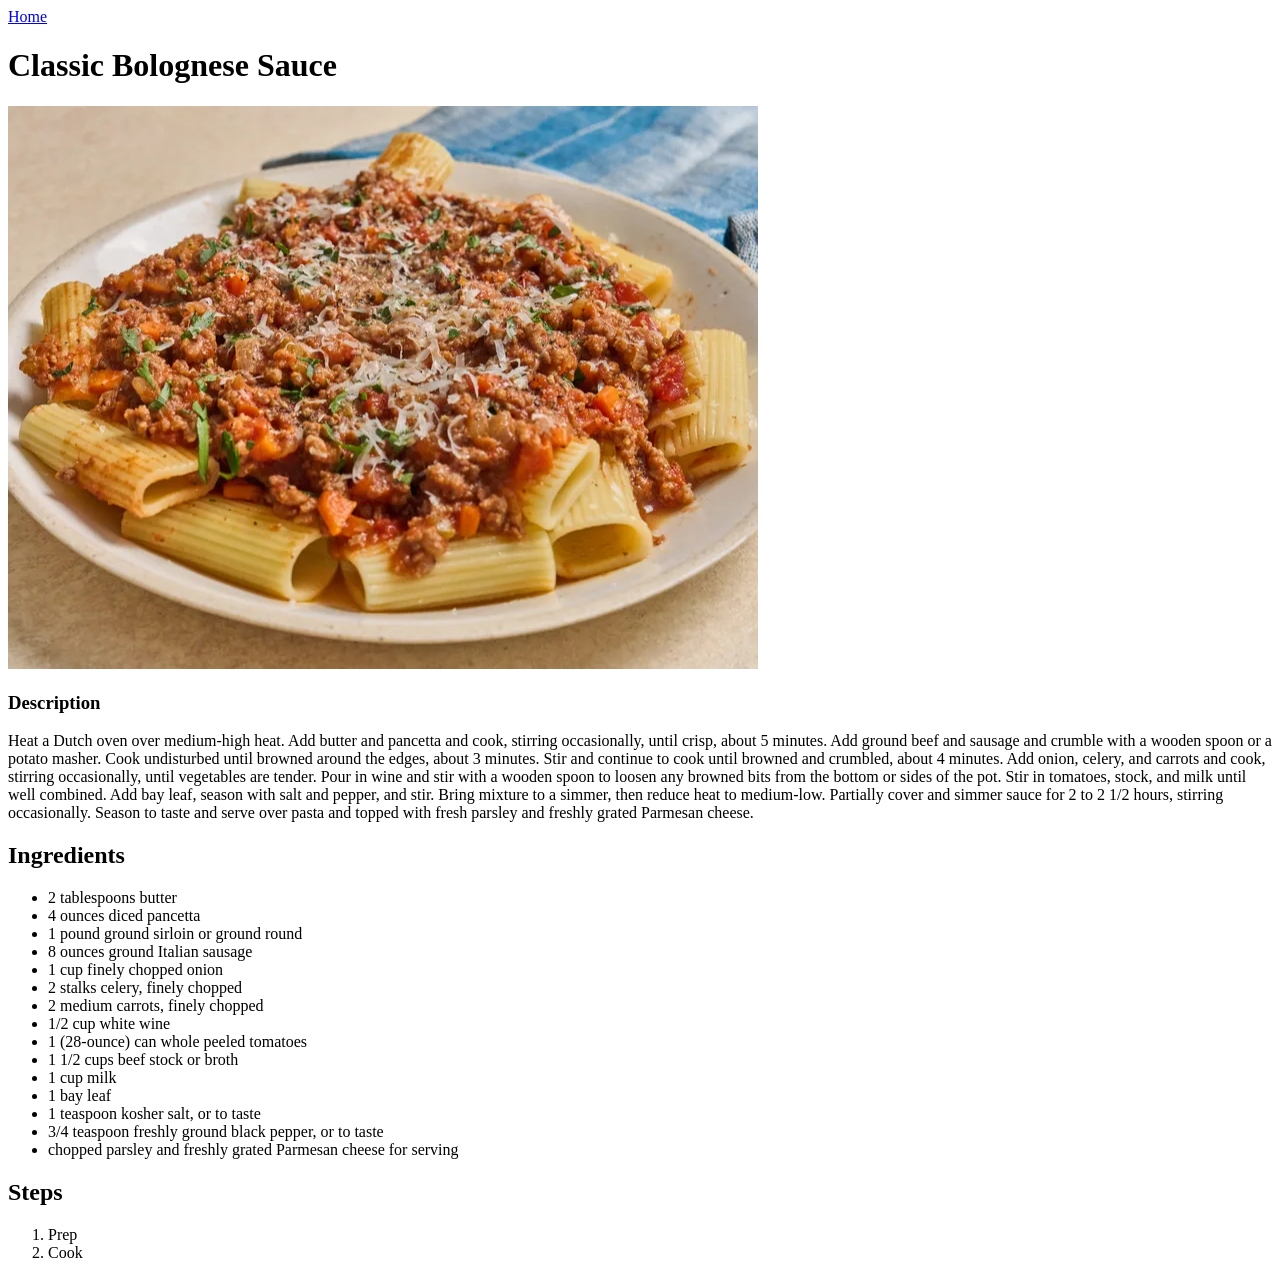
==== recipes/bolognese.html @ 375cce16 "set up webpages with Odin Recipes as HTML practice" ====
<!DOCTYPE html>
<html lang="en">
<head>
    <meta charset="UTF-8">
    <meta name="viewport" content="width=device-width, initial-scale=1.0">
    <title>Document</title>
</head>
<body>
    <a href="../index.html">Home</a>
    <h1>Classic Bolognese Sauce</h1>
    <img src="images/classicbolognese.png" height="563" width="750" alt="Baked Buffalo Chicken with potatoes">

    <h3>Description</h3>
    <p>
        Heat a Dutch oven over medium-high heat. Add butter and pancetta and cook, stirring occasionally, until crisp, about 5 minutes. 

        Add ground beef and sausage and crumble with a wooden spoon or a potato masher. Cook undisturbed until browned around the edges, about 3 minutes. Stir and continue to cook until browned and crumbled, about 4 minutes.  

        Add onion, celery, and carrots and cook, stirring occasionally, until vegetables are tender.  

        Pour in wine and stir with a wooden spoon to loosen any browned bits from the bottom or sides of the pot. Stir in tomatoes, stock, and milk until well combined. Add bay leaf, season with salt and pepper, and stir.  

        Bring mixture to a simmer, then reduce heat to medium-low. Partially cover and simmer sauce for 2 to 2 1/2 hours, stirring occasionally.  

        Season to taste and serve over pasta and topped with fresh parsley and freshly grated Parmesan cheese.
    </p>
<h2>Ingredients</h2>
<ul>

<li>2 tablespoons butter</li>

<li>4 ounces diced pancetta</li>

<li>1 pound ground sirloin or ground round</li>

<li>8 ounces ground Italian sausage</li>

<li>1 cup finely chopped onion</li>

<li>2 stalks celery, finely chopped</li>

<li>2 medium carrots, finely chopped</li>

<li>1/2 cup white wine</li>

<li>1 (28-ounce) can whole peeled tomatoes</li>

<li>1 1/2 cups beef stock or broth</li>

<li>1 cup milk</li>

<li>1 bay leaf</li>

<li>1 teaspoon kosher salt, or to taste</li>

<li>3/4 teaspoon freshly ground black pepper, or to taste</li>

<li>chopped parsley and freshly grated Parmesan cheese for serving</li>



</ul>

<h2>Steps</h2>
<ol>
<li>Prep</li>
<li>Cook</li>
</ol>
</body>
</html>
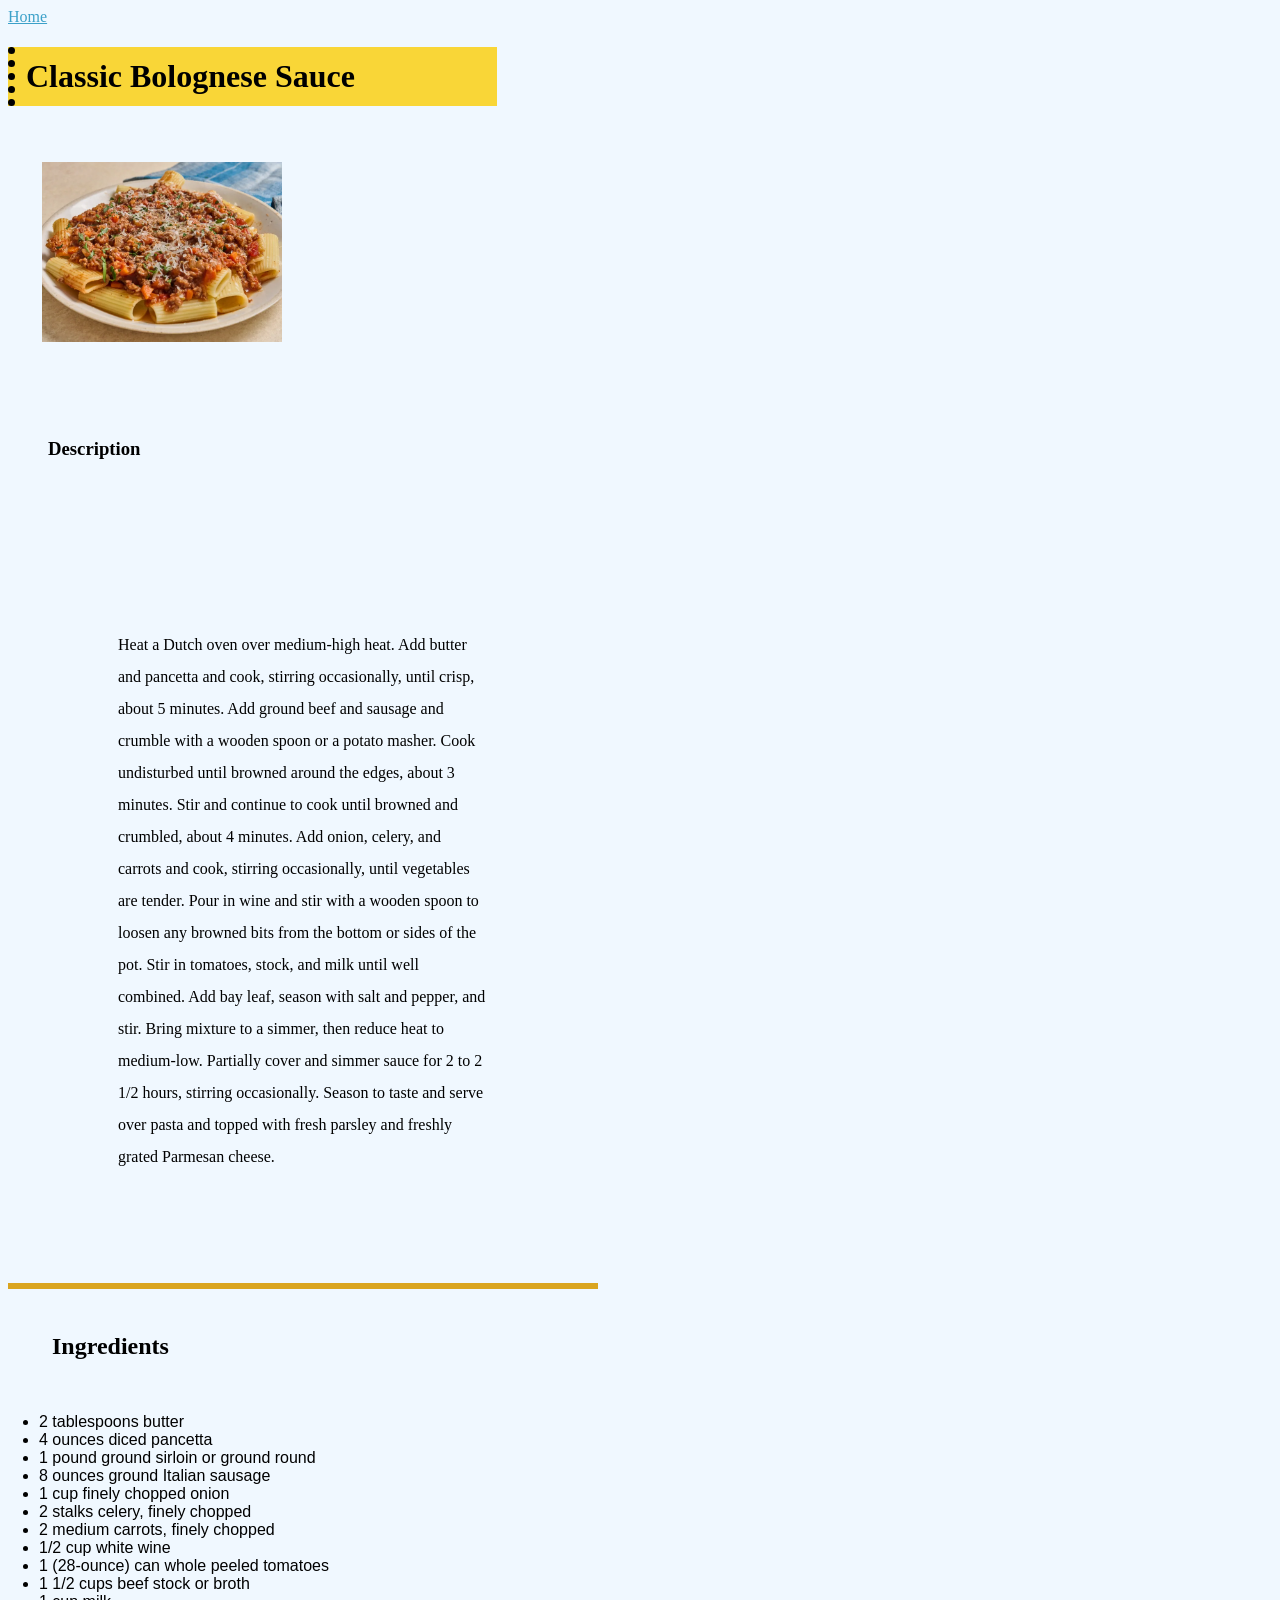
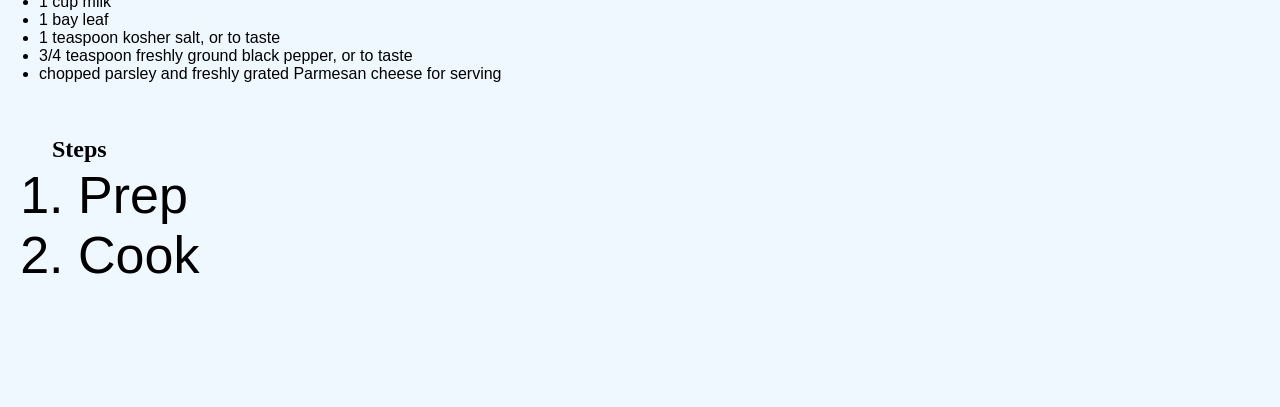
==== commit 079a3041: "add some css to style recipe pages" ====
--- a/recipes/bolognese.html
+++ b/recipes/bolognese.html
@@ -4,11 +4,12 @@
     <meta charset="UTF-8">
     <meta name="viewport" content="width=device-width, initial-scale=1.0">
     <title>Document</title>
+    <link rel="stylesheet" href="css/recipe.css">
 </head>
 <body>
     <a href="../index.html">Home</a>
     <h1>Classic Bolognese Sauce</h1>
-    <img src="images/classicbolognese.png" height="563" width="750" alt="Baked Buffalo Chicken with potatoes">
+    <img src="images/classicbolognese.png" class="image" height="563" width="750" alt="Baked Buffalo Chicken with potatoes">
 
     <h3>Description</h3>
     <p>
--- a/recipes/css/recipe.css
+++ b/recipes/css/recipe.css
@@ -0,0 +1,68 @@
+body {
+    background-color: #f0f8ff;
+    font-family: Georgia, 'Times New Roman', Times, serif;
+}
+a {
+  color: #3ca1c9;
+}
+
+h1 {
+    border-right: 0px;
+    border-top: 0px;
+    border-bottom: 0px;
+    border-left: 7px;
+    border-style: dotted;
+    padding: 11px;
+
+    max-width: 460px;
+
+    background: #f9d637;
+    font-family: 'Lucida Handwriting', cursive;
+
+}
+
+h2 {
+    margin: 32px;
+    padding: 12px;
+}
+
+h3 {
+    padding: 40px;
+}
+
+h1, h3, {
+    margin: 18px;
+}
+
+.image {
+    width: 240px !important;
+    height: auto;
+    padding: 8px;
+    margin: 26px;
+}
+
+p {
+    padding: 110px;
+    line-height: 32px;
+    max-width: 370px;
+
+    border-bottom: 6px solid #daa520;
+}
+
+ul,ol {
+        font-family: 'Gill Sans', 'Gill Sans MT', Calibri, 'Trebuchet MS', sans-serif;
+}
+
+ul {
+    margin: 22px;
+}
+
+ul {
+    padding: 9px;
+}
+
+ol{
+    margin-top:-112px;
+    padding: 70px;
+    font-size: 52px;
+}
